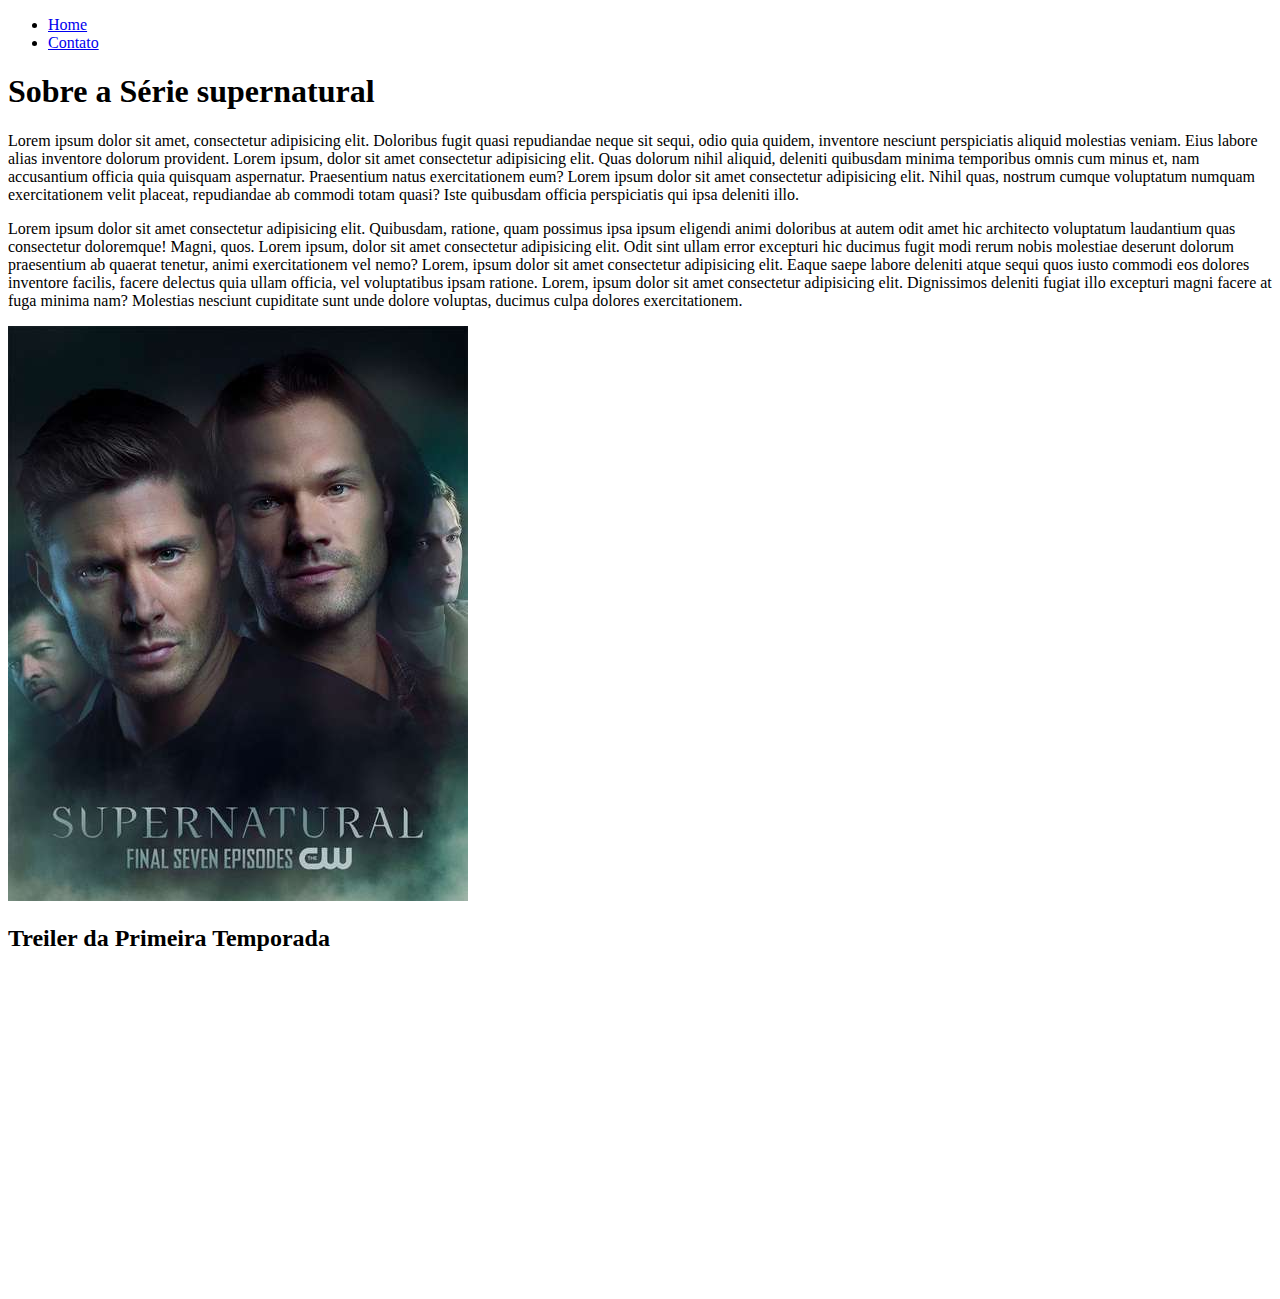
==== index.html @ 00e5cb80 "Paginas de exemplo" ====
<!DOCTYPE html>
<html lang="pt-br">
<head>
    <meta charset="UTF-8">
    <meta name="viewport" content="width=device-width, initial-scale=1.0">
    <title>supernatural</title>
</head>
<body>
    <ul>
        <li>
            <a href="index.html">Home</a>
        </li>
        <li><a href="contato.html">Contato</a></li>
    </ul>
    <h1>Sobre a Série supernatural</h1>

    <p>
    Lorem ipsum dolor sit amet, consectetur adipisicing elit. Doloribus fugit quasi repudiandae neque sit sequi, odio quia quidem, inventore nesciunt perspiciatis aliquid molestias veniam. Eius labore alias inventore dolorum provident.
    Lorem ipsum, dolor sit amet consectetur adipisicing elit. Quas dolorum nihil aliquid, deleniti quibusdam minima temporibus omnis cum minus et, nam accusantium officia quia quisquam aspernatur. Praesentium natus exercitationem eum?
    Lorem ipsum dolor sit amet consectetur adipisicing elit. Nihil quas, nostrum cumque voluptatum numquam exercitationem velit placeat, repudiandae ab commodi totam quasi? Iste quibusdam officia perspiciatis qui ipsa deleniti illo.    
    </p>
    <p>
    Lorem ipsum dolor sit amet consectetur adipisicing elit. Quibusdam, ratione, quam possimus ipsa ipsum eligendi animi doloribus at autem odit amet hic architecto voluptatum laudantium quas consectetur doloremque! Magni, quos.
    Lorem ipsum, dolor sit amet consectetur adipisicing elit. Odit sint ullam error excepturi hic ducimus fugit modi rerum nobis molestiae deserunt dolorum praesentium ab quaerat tenetur, animi exercitationem vel nemo?
    Lorem, ipsum dolor sit amet consectetur adipisicing elit. Eaque saepe labore deleniti atque sequi quos iusto commodi eos dolores inventore facilis, facere delectus quia ullam officia, vel voluptatibus ipsam ratione.
    Lorem, ipsum dolor sit amet consectetur adipisicing elit. Dignissimos deleniti fugiat illo excepturi magni facere at fuga minima nam? Molestias nesciunt cupiditate sunt unde dolore voluptas, ducimus culpa dolores exercitationem.
    </p>
    <img src="assets/img/supernatural.jpg" alt="Foto supernatural">

    <h2>Treiler da Primeira Temporada</h2>
    <iframe width="560" 
            height="315" 
            src="https://www.youtube.com/embed/CX1Wn5zkfI8" 
            frameborder="0" 
            allow="accelerometer; autoplay; clipboard-write; encrypted-media; gyroscope; picture-in-picture" 
            allowfullscreen>
    </iframe>
</body>
</html>
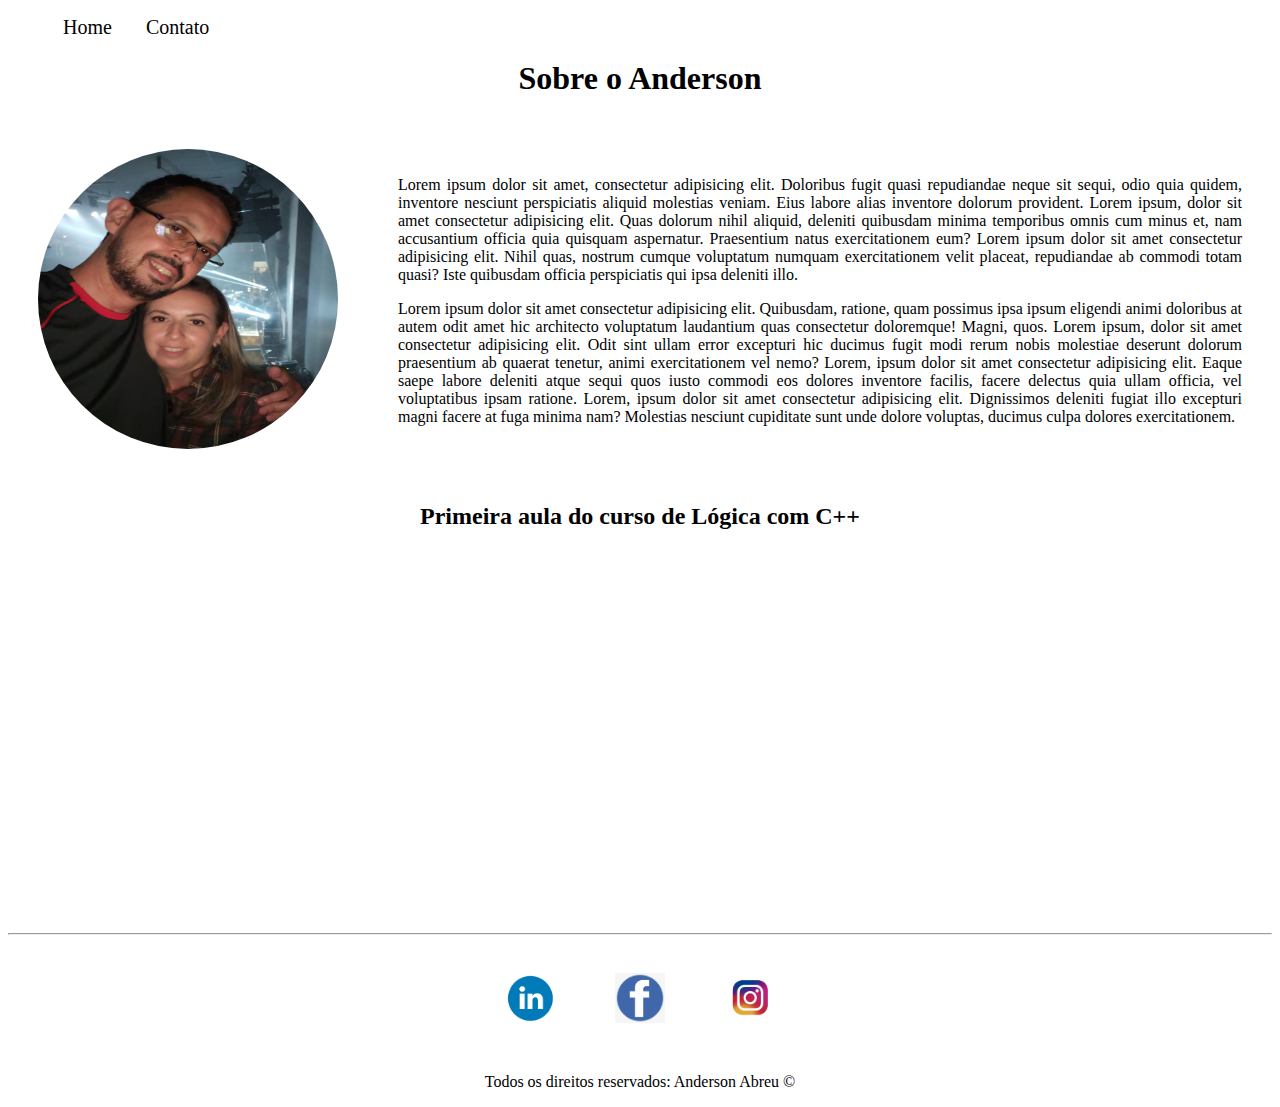
==== commit 322a751b: "implementação de todo estilo do site, utilizando css puro" ====
--- a/index.html
+++ b/index.html
@@ -3,37 +3,64 @@
 <head>
     <meta charset="UTF-8">
     <meta name="viewport" content="width=device-width, initial-scale=1.0">
-    <title>supernatural</title>
+    <title>Anderson Abreu</title>
+    <link rel="stylesheet" href="assets/css/style.css">
 </head>
 <body>
-    <ul>
+    <ul id="menu">
         <li>
             <a href="index.html">Home</a>
         </li>
         <li><a href="contato.html">Contato</a></li>
     </ul>
-    <h1>Sobre a Série supernatural</h1>
+    <h1 class="center">Sobre o Anderson</h1>
+    <div class="container">
+        <div>
+            <img class="br-50 wh-300 p-30" src="assets/img/anderson2.jpg" alt="Minha foto">
+        </div>
+        <div class="p-30"> 
+            <p class="justify">
+                Lorem ipsum dolor sit amet, consectetur adipisicing elit. Doloribus fugit quasi repudiandae neque sit sequi, odio quia quidem, inventore nesciunt perspiciatis aliquid molestias veniam. Eius labore alias inventore dolorum provident.
+                Lorem ipsum, dolor sit amet consectetur adipisicing elit. Quas dolorum nihil aliquid, deleniti quibusdam minima temporibus omnis cum minus et, nam accusantium officia quia quisquam aspernatur. Praesentium natus exercitationem eum?
+                Lorem ipsum dolor sit amet consectetur adipisicing elit. Nihil quas, nostrum cumque voluptatum numquam exercitationem velit placeat, repudiandae ab commodi totam quasi? Iste quibusdam officia perspiciatis qui ipsa deleniti illo.    
+                </p>
+                <p class="justify">
+                Lorem ipsum dolor sit amet consectetur adipisicing elit. Quibusdam, ratione, quam possimus ipsa ipsum eligendi animi doloribus at autem odit amet hic architecto voluptatum laudantium quas consectetur doloremque! Magni, quos.
+                Lorem ipsum, dolor sit amet consectetur adipisicing elit. Odit sint ullam error excepturi hic ducimus fugit modi rerum nobis molestiae deserunt dolorum praesentium ab quaerat tenetur, animi exercitationem vel nemo?
+                Lorem, ipsum dolor sit amet consectetur adipisicing elit. Eaque saepe labore deleniti atque sequi quos iusto commodi eos dolores inventore facilis, facere delectus quia ullam officia, vel voluptatibus ipsam ratione.
+                Lorem, ipsum dolor sit amet consectetur adipisicing elit. Dignissimos deleniti fugiat illo excepturi magni facere at fuga minima nam? Molestias nesciunt cupiditate sunt unde dolore voluptas, ducimus culpa dolores exercitationem.
+                </p>
+        </div>
+       
+    </div>
+    <h2 class="center">Primeira aula do curso de Lógica com C++</h2>
+    <div class="container p-30">
+        <iframe width="560" 
+        height="315" 
+        src="https://www.youtube.com/embed/Io6FYEF0dHk" 
+        frameborder="0" 
+        allow="accelerometer; autoplay; clipboard-write; encrypted-media; gyroscope; picture-in-picture" 
+        allowfullscreen>
+</iframe>
+    </div>
+    <hr>
+    <footer>
+        <div class="container">
+            <a href="https://www.linkedin.com/feed/" target="_blank">
+                <img class="tm-social p-30" src="assets/img/linkedin.png" alt="logo do linkedin">
+            </a>
+            <a href="https://www.facebook.com/anderson.mendoncadeabreu/"  target="_blank">
+                <img class="tm-social p-30" src="assets/img/facebook.jpg" alt="logo do facebook">
+            </a>
+            <a href="https://www.instagram.com/prof_anderson_abreu/?hl=pt-br"  target="_blank">
+                <img class="tm-social p-30" src="assets/img/instagram.png" alt="logo do instagram">
+            </a>
+        </div>
+        <p class="center">
+            Todos os direitos reservados: Anderson Abreu &copy
 
-    <p>
-    Lorem ipsum dolor sit amet, consectetur adipisicing elit. Doloribus fugit quasi repudiandae neque sit sequi, odio quia quidem, inventore nesciunt perspiciatis aliquid molestias veniam. Eius labore alias inventore dolorum provident.
-    Lorem ipsum, dolor sit amet consectetur adipisicing elit. Quas dolorum nihil aliquid, deleniti quibusdam minima temporibus omnis cum minus et, nam accusantium officia quia quisquam aspernatur. Praesentium natus exercitationem eum?
-    Lorem ipsum dolor sit amet consectetur adipisicing elit. Nihil quas, nostrum cumque voluptatum numquam exercitationem velit placeat, repudiandae ab commodi totam quasi? Iste quibusdam officia perspiciatis qui ipsa deleniti illo.    
-    </p>
-    <p>
-    Lorem ipsum dolor sit amet consectetur adipisicing elit. Quibusdam, ratione, quam possimus ipsa ipsum eligendi animi doloribus at autem odit amet hic architecto voluptatum laudantium quas consectetur doloremque! Magni, quos.
-    Lorem ipsum, dolor sit amet consectetur adipisicing elit. Odit sint ullam error excepturi hic ducimus fugit modi rerum nobis molestiae deserunt dolorum praesentium ab quaerat tenetur, animi exercitationem vel nemo?
-    Lorem, ipsum dolor sit amet consectetur adipisicing elit. Eaque saepe labore deleniti atque sequi quos iusto commodi eos dolores inventore facilis, facere delectus quia ullam officia, vel voluptatibus ipsam ratione.
-    Lorem, ipsum dolor sit amet consectetur adipisicing elit. Dignissimos deleniti fugiat illo excepturi magni facere at fuga minima nam? Molestias nesciunt cupiditate sunt unde dolore voluptas, ducimus culpa dolores exercitationem.
-    </p>
-    <img src="assets/img/supernatural.jpg" alt="Foto supernatural">
+        </p>
+    </footer>
 
-    <h2>Treiler da Primeira Temporada</h2>
-    <iframe width="560" 
-            height="315" 
-            src="https://www.youtube.com/embed/CX1Wn5zkfI8" 
-            frameborder="0" 
-            allow="accelerometer; autoplay; clipboard-write; encrypted-media; gyroscope; picture-in-picture" 
-            allowfullscreen>
-    </iframe>
 </body>
 </html>--- a/assets/css/style.css
+++ b/assets/css/style.css
@@ -0,0 +1,58 @@
+/*Estilo da página index.html*/
+.center{
+    text-align: center;
+}
+
+.justify{
+    text-align: justify;
+}
+
+.container{
+    display: flex;
+    flex-flow: row;
+    justify-content: center;
+    align-items: center
+}
+
+#menu li {
+    display: inline;
+    padding: 15px;
+    
+}
+
+#menu li a{
+    text-decoration: none;
+    color: black;
+    font-size: 20px;
+    
+}
+
+#menu li a:hover{
+    color: grey;
+}
+
+.p-30{
+    padding: 30px;
+}
+.br-50{
+    border-radius: 50%;
+}
+
+.wh-300{
+    width: 300px;
+    height: 300px;
+}
+.tm-social{
+    width: 50px;
+    height: 50px;
+    display: inline;
+}
+
+.mb-50{
+    margin-bottom: 50px;
+}
+/*Estilo da pagina contato.html*/
+
+.ml-50{
+    margin-left: 50px;
+}